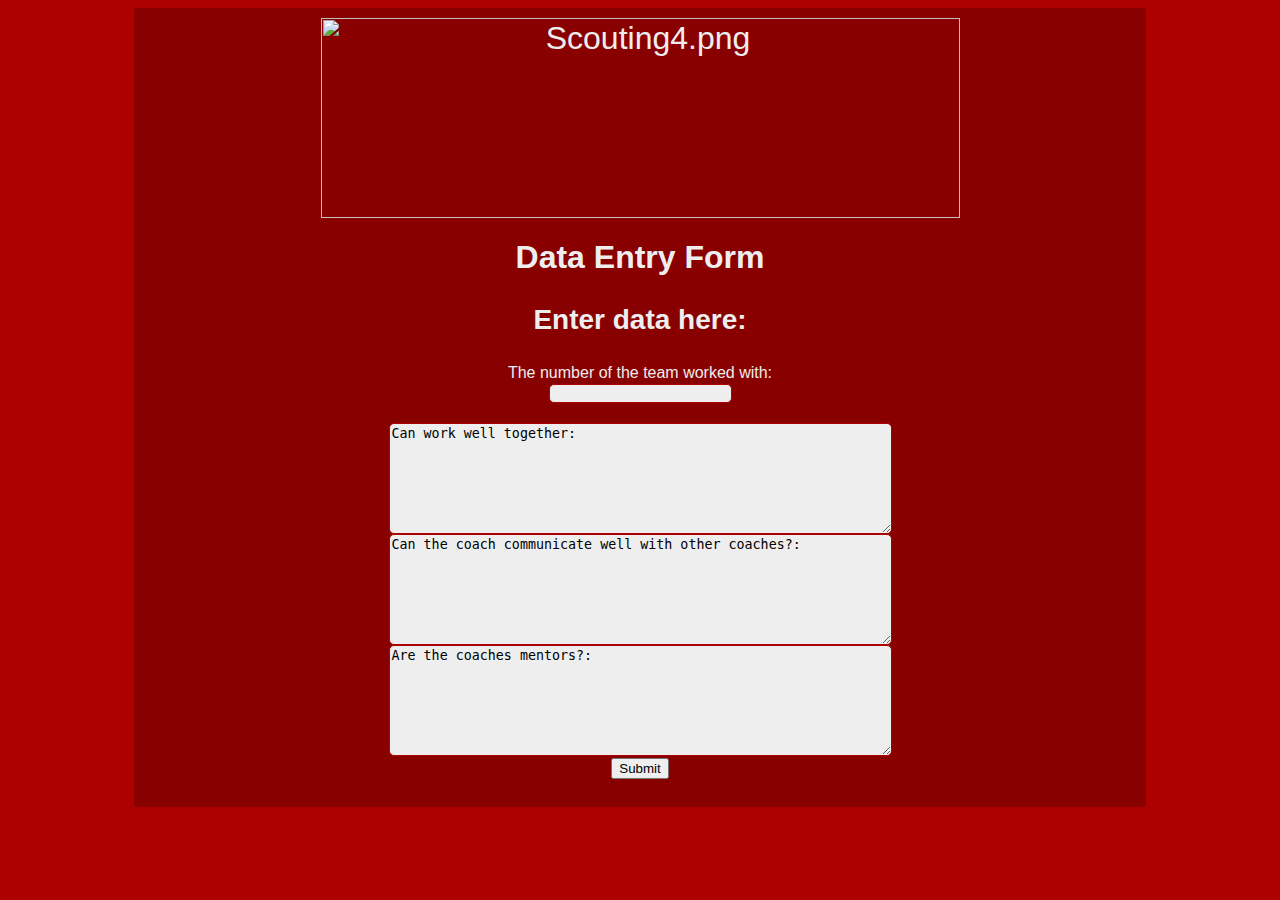
==== drive_team.html @ 48694f7d "Drive Team HTML Complete" ====
<html>
<head>
<title>Drive Team Form</title>
<div class = "formb1">
<link rel= "stylesheet" href="css/default.css" type="text/css">
</head>
<body>

<a href = "index.html"> <img src="assets/Scouting4.png" alt="Scouting4.png" width="1000" height="30"></a>
<h1>Data Entry Form</h1>
<p><h3>Enter data here:</h3></p>

<form action="php/match_entry.php" method="post">
The number of the team worked with:<br><input type="number" name = "team_number" value = "team_number"></br>
<br><textarea rows = "7" cols = "60" name = "work_well">Can work well together:</textarea></br>
<textarea rows = "7" cols = "60" name = "coach">Can the coach communicate well with other coaches?:</textarea></br>
<textarea rows = "7" cols = "60" name = "mentors">Are the coaches mentors?:</textarea></br>
<center><input type = "submit"></center>
</form>
</body>
</div>

</html>
---- css/default.css ----
/* Regular(lame) html tags*/
html
{
	text-align: center;
	font-family:"Arial", Helvetica, sans-serif;
	
	color: #EEEEEE;

}	

hr.style-four {
    height: 12px;
    border: 0;
    box-shadow: inset 0 12px 12px -12px rgba(0,0,0,0.5);
}
h1
{
	
	width:auto;
	margin-left: 10%;
	margin-right: 10%;
}


h3
{
	width:auto;
	margin-left: 10%;
	margin-right: 10%;
	font-size:28;

}

input[type=text],input[type=number]
{
	background-color:#EEEEEE;
	border: solid 1px #AD0000;
	border-radius:5px;
}

textarea
{
	background-color:#EEEEEE;
	border: solid 1px #AD0000;
	border-radius:5px;
}

body
{
	background-color: #AD0000;
}

input
{
	margin:2px;
}

img
{
	width: 639;
	height: 200;
}

a:link
{
	font-size: 32px;
	color:#EEEEEE;
	text-decoration:none;
}

a:visited
{
	font-size: 32px;
	color:#EEEEEE;
	text-decoration:none;
}

a:hover
{
	
	color:#CCCCCC;
	width:60px;
	text-decoration:none;
	
}

a:active
{
	color:#BBBBBB;
	
}

/* Glorious and mighty formp classes (protip: the commented out ones suck, don't use them)*/
/*.formp0
{
	text-align: left;
	border-radius: 3px;
	width: auto;
	background-color: #B51E10;
	padding:10px;
	margin-left: 10%;
	margin-right: 10%;
}*/


.formp1
{
	text-align: left;
	width: auto;
	background-color: #0000FF ;
	padding:10px;
	margin-left: 20%;
	margin-right: 20%;
	
}

/* .formp2
{
	
	background-image: url("../assets/crrTexturelight.bmp");
	padding:10px;
	background-color: #000000 ;
	margin-left: 10%;
	margin-right: 10%;
	
	
} */



/* Glorious and mighty formb classes (needs cleaning up(real bad)) */
.formb0
{
	text-align: center;
	border-radius: 3px;
	width: auto;
	background-color: #700000;
	padding:10px;
	margin-left: 10%;
	margin-right: 10%;
}

.formb1
{
	text-align: center;
	font-family:"Arial", Helvetica, sans-serif;
	border-radius: 3px;
	width: auto;
	background-color: #880000;
	padding:10px;
	margin-left: 10%;
	margin-right: 10%;
}

.formb2
{
	
	background-image: url("crrTexturelight.bmp");
	padding:10px;
	border-radius: 3px;
	margin-left: 10%;
	margin-right: 10%;
	
	
}

.formb3
{
	font-family:"Arial", Helvetica, sans-serif;
}
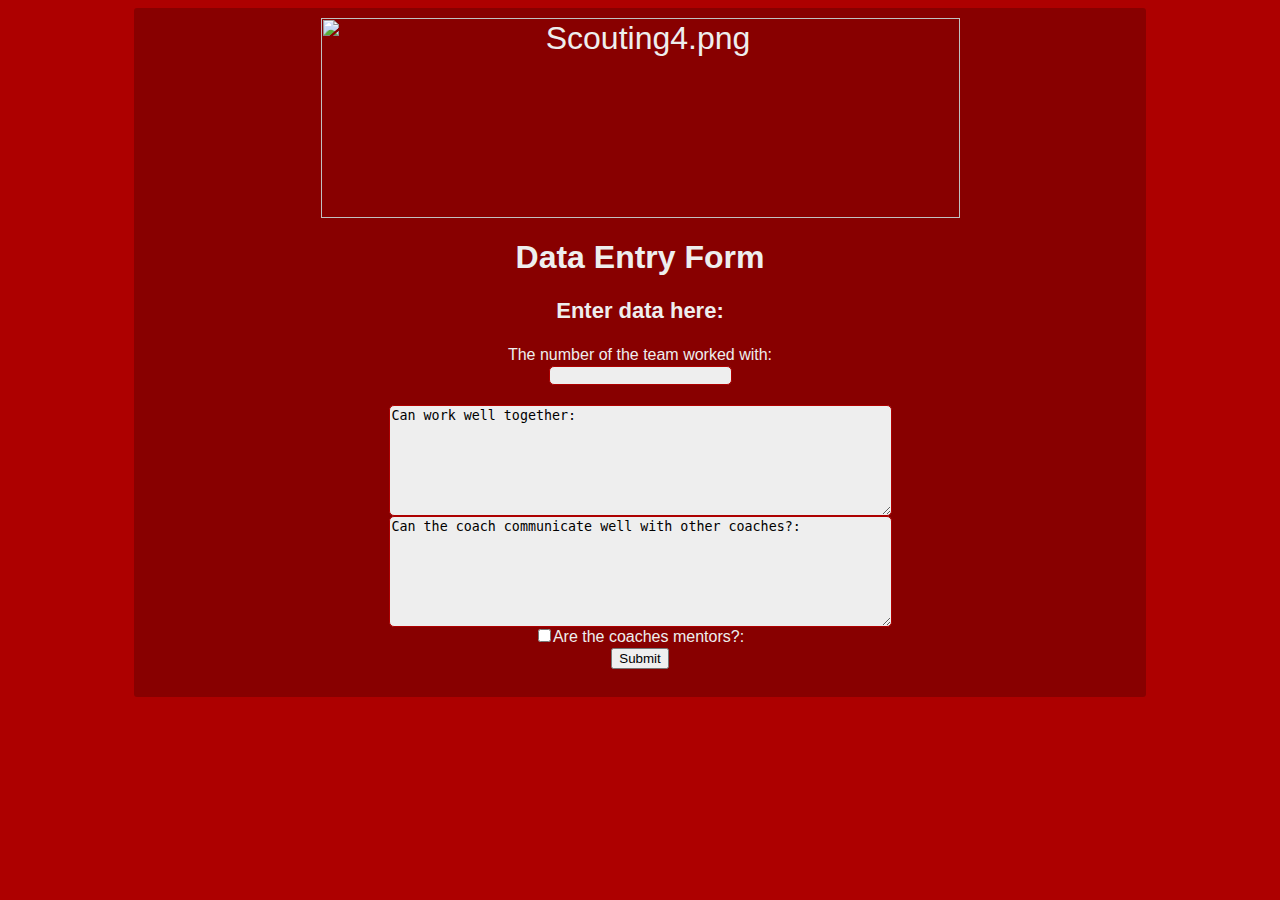
==== commit 3b4d1ce8: "Update drive_team.html" ====
--- a/drive_team.html
+++ b/drive_team.html
@@ -3,6 +3,7 @@
 <title>Drive Team Form</title>
 <div class = "formb1">
 <link rel= "stylesheet" href="css/default.css" type="text/css">
+
 </head>
 <body>
 
@@ -14,10 +15,10 @@
 The number of the team worked with:<br><input type="number" name = "team_number" value = "team_number"></br>
 <br><textarea rows = "7" cols = "60" name = "work_well">Can work well together:</textarea></br>
 <textarea rows = "7" cols = "60" name = "coach">Can the coach communicate well with other coaches?:</textarea></br>
-<textarea rows = "7" cols = "60" name = "mentors">Are the coaches mentors?:</textarea></br>
+<input type="checkbox" name = "mentors">Are the coaches mentors?:</textarea></br>
 <center><input type = "submit"></center>
 </form>
 </body>
 </div>
 
-</html>+</html>
--- a/css/default.css
+++ b/css/default.css
@@ -3,15 +3,17 @@
 {
 	text-align: center;
 	font-family:"Arial", Helvetica, sans-serif;
-	
 	color: #EEEEEE;
 
 }	
 
-hr.style-four {
-    height: 12px;
+hr
+{
     border: 0;
-    box-shadow: inset 0 12px 12px -12px rgba(0,0,0,0.5);
+    height: 0;
+	width: 60%;
+    border-top: 1px solid rgba(0, 0, 0, 0.1);
+    border-bottom: 1px solid rgba(255, 255, 255, 0.3);
 }
 h1
 {
@@ -27,7 +29,7 @@
 	width:auto;
 	margin-left: 10%;
 	margin-right: 10%;
-	font-size:28;
+	font-size:22;
 
 }
 
@@ -68,12 +70,13 @@
 	text-decoration:none;
 }
 
-a:visited
+/*a:visited
 {
 	font-size: 32px;
 	color:#EEEEEE;
 	text-decoration:none;
 }
+*/
 
 a:hover
 {
@@ -143,7 +146,6 @@
 .formb1
 {
 	text-align: center;
-	font-family:"Arial", Helvetica, sans-serif;
 	border-radius: 3px;
 	width: auto;
 	background-color: #880000;
@@ -152,7 +154,7 @@
 	margin-right: 10%;
 }
 
-.formb2
+/* .formb2
 {
 	
 	background-image: url("crrTexturelight.bmp");
@@ -162,9 +164,5 @@
 	margin-right: 10%;
 	
 	
-}
+} */
 
-.formb3
-{
-	font-family:"Arial", Helvetica, sans-serif;
-}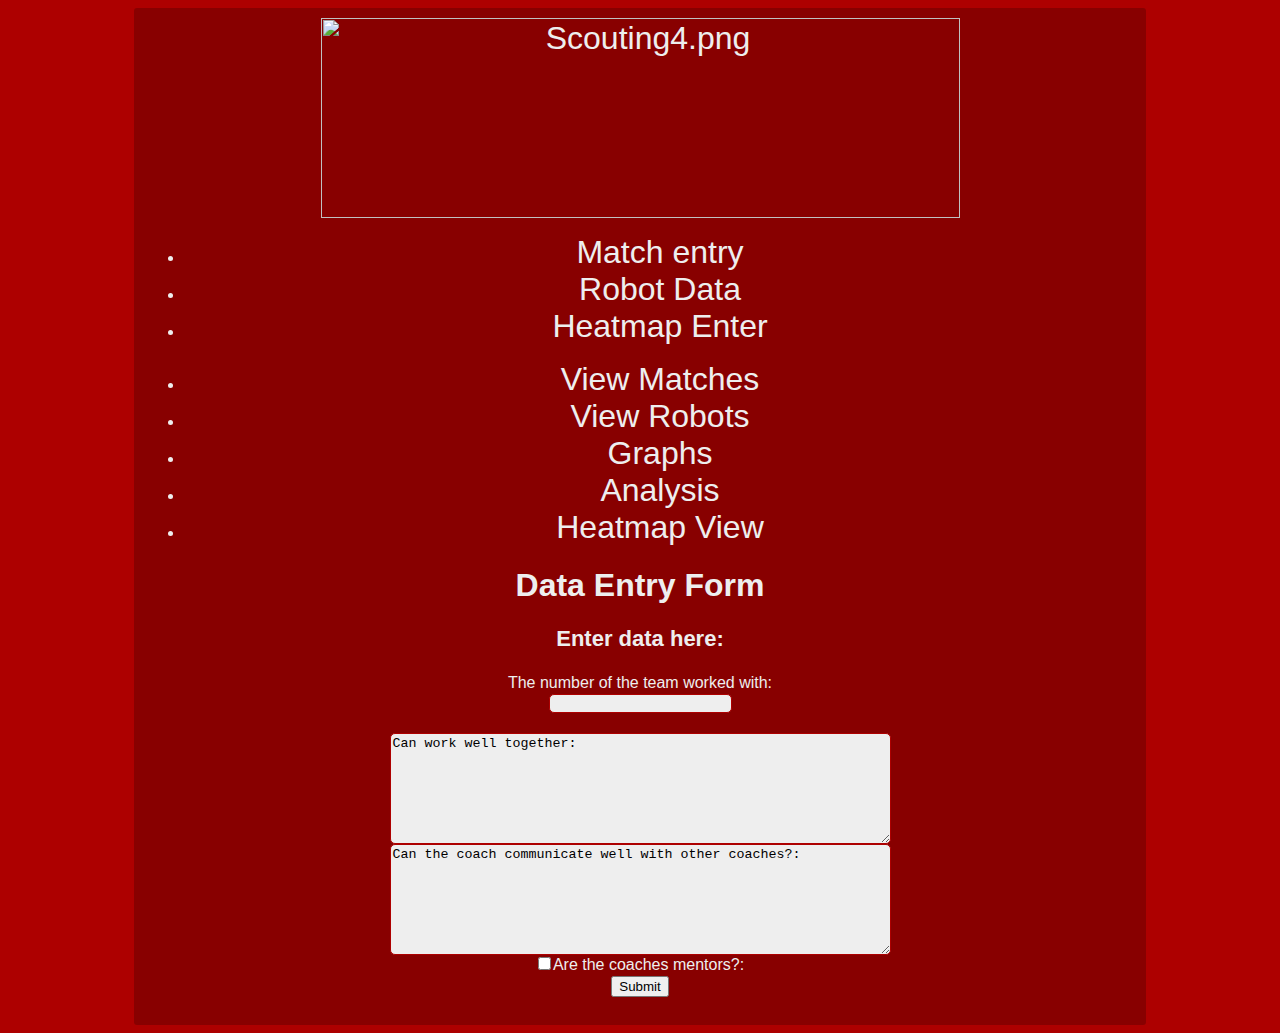
==== commit 58b3e97d: "This is the real final commit for serious brah" ====
--- a/drive_team.html
+++ b/drive_team.html
@@ -1,22 +1,25 @@
 <html>
 <head>
-<title>Drive Team Form</title>
-<div class = "formb1">
+<title>Code Red Scouting</title>
+
 <link rel= "stylesheet" href="css/default.css" type="text/css">
 
 </head>
 <body>
+<div class= "formb1">
+	
+<a href="index.html"><img src="assets/Scouting4.png" alt="Scouting4.png" width="639" height="200"></a>
+</br><ul id="header"><li><a href="match_entry.html">Match entry</a></li><li><a href="robot_attributes.html">Robot Data</a></li><li><a href="heatmap.html">Heatmap Enter</a></li></ul><ul id="header"><li><a href="match_view.html">View Matches</a></li><li><a href="php/robot_view.php">View Robots</a></li><li><a href="graph.html">Graphs</a></li><li><a href="analysis.html">Analysis</a></li><li><a href="heatmap_view.html">Heatmap View</a></li></ul>
 
-<a href = "index.html"> <img src="assets/Scouting4.png" alt="Scouting4.png" width="1000" height="30"></a>
 <h1>Data Entry Form</h1>
 <p><h3>Enter data here:</h3></p>
 
-<form action="php/match_entry.php" method="post">
+<form action="php/drive_team.php" method="post">
 The number of the team worked with:<br><input type="number" name = "team_number" value = "team_number"></br>
 <br><textarea rows = "7" cols = "60" name = "work_well">Can work well together:</textarea></br>
 <textarea rows = "7" cols = "60" name = "coach">Can the coach communicate well with other coaches?:</textarea></br>
 <input type="checkbox" name = "mentors">Are the coaches mentors?:</textarea></br>
-<center><input type = "submit"></center>
+<center><input type = "submit" /></center>
 </form>
 </body>
 </div>
--- a/css/default.css
+++ b/css/default.css
@@ -4,7 +4,6 @@
 	text-align: center;
 	font-family:"Arial", Helvetica, sans-serif;
 	color: #EEEEEE;
-
 }	
 
 hr
@@ -50,6 +49,7 @@
 body
 {
 	background-color: #AD0000;
+	bottom:0px;
 }
 
 input
@@ -57,10 +57,43 @@
 	margin:2px;
 }
 
-img
+button{
+	padding:0px;
+	border:0px;
+}
+
+table.display
 {
-	width: 639;
-	height: 200;
+	font-family:"Trebuchet MS", Arial, Helvetica, sans-serif;
+	width:100%;
+	border-collapse:collapse;
+}
+
+th
+{
+	font-size:1em;
+	padding:3px 7px 2px 7px;
+	font-size:1.1em;
+	text-align:center;
+	padding-top:5px;
+	padding-bottom:4px;
+	background-color:#770000;
+	color:#FFFFFF;
+}
+
+tr.alt td 
+{
+	//color:#FFFFFF;
+	font-size:1em;
+	padding:3px 7px 2px 7px;
+	background-color:#AD0000;
+}
+
+td
+{
+	font-size:1em;
+	padding:3px 7px 2px 7px;
+	//color:#FFFFFF;
 }
 
 a:link
@@ -70,13 +103,13 @@
 	text-decoration:none;
 }
 
-/*a:visited
+a:visited
 {
 	font-size: 32px;
 	color:#EEEEEE;
 	text-decoration:none;
 }
-*/
+
 
 a:hover
 {
@@ -93,56 +126,14 @@
 	
 }
 
-/* Glorious and mighty formp classes (protip: the commented out ones suck, don't use them)*/
-/*.formp0
-{
-	text-align: left;
-	border-radius: 3px;
-	width: auto;
-	background-color: #B51E10;
-	padding:10px;
-	margin-left: 10%;
-	margin-right: 10%;
-}*/
-
-
-.formp1
-{
-	text-align: left;
-	width: auto;
-	background-color: #0000FF ;
-	padding:10px;
-	margin-left: 20%;
-	margin-right: 20%;
-	
+/*This make arrow on number input of disappear*/
+input[type=number]::-webkit-inner-spin-button,
+input[type=number]::-webkit-outer-spin-button {
+    -webkit-appearance: none;
+    margin: 0;
 }
 
-/* .formp2
-{
-	
-	background-image: url("../assets/crrTexturelight.bmp");
-	padding:10px;
-	background-color: #000000 ;
-	margin-left: 10%;
-	margin-right: 10%;
-	
-	
-} */
-
-
-
 /* Glorious and mighty formb classes (needs cleaning up(real bad)) */
-.formb0
-{
-	text-align: center;
-	border-radius: 3px;
-	width: auto;
-	background-color: #700000;
-	padding:10px;
-	margin-left: 10%;
-	margin-right: 10%;
-}
-
 .formb1
 {
 	text-align: center;
@@ -152,17 +143,5 @@
 	padding:10px;
 	margin-left: 10%;
 	margin-right: 10%;
-}
-
-/* .formb2
-{
-	
-	background-image: url("crrTexturelight.bmp");
-	padding:10px;
-	border-radius: 3px;
-	margin-left: 10%;
-	margin-right: 10%;
-	
-	
-} */
-
+	min-height:100%;
+}